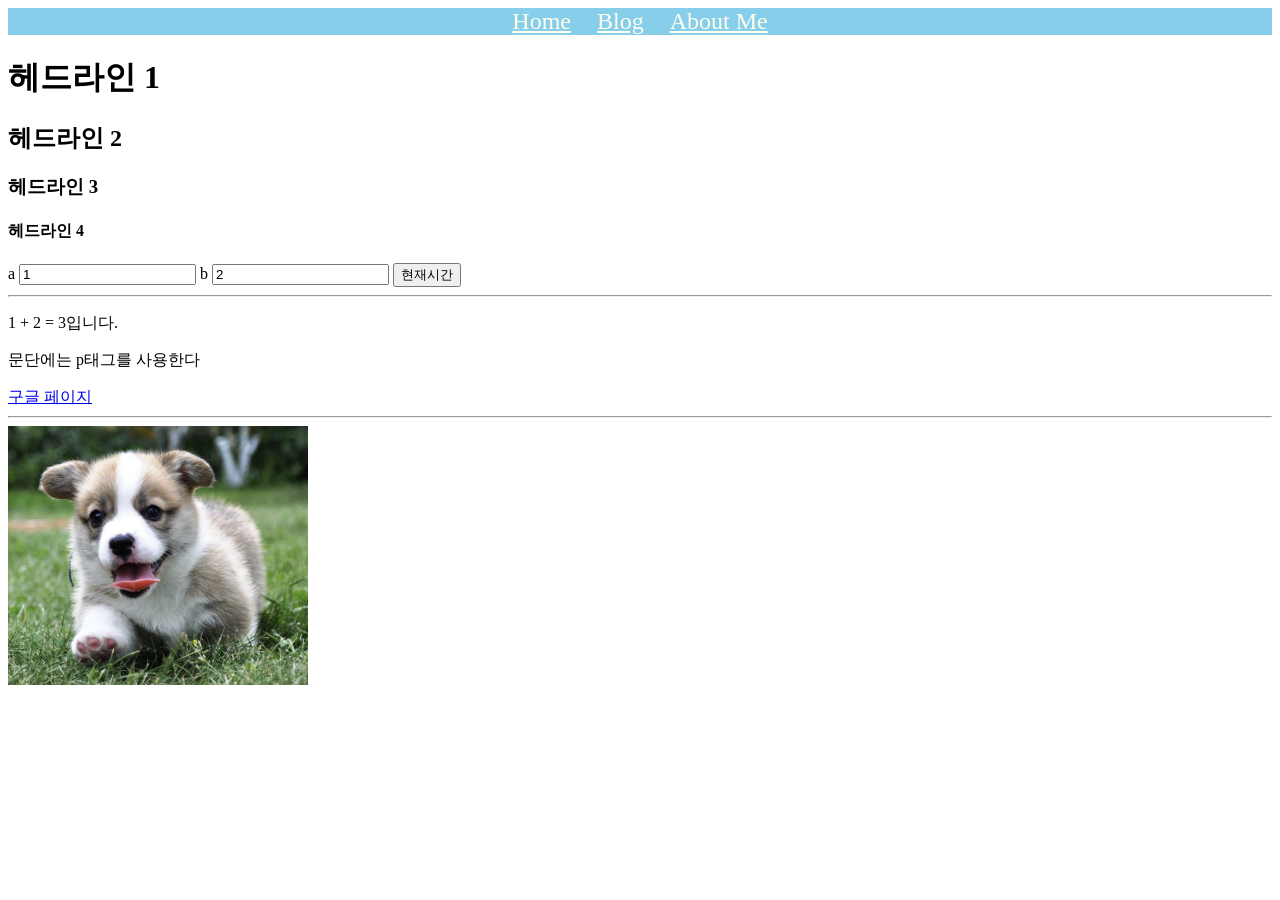
==== happy/index.html @ 1aa8be9e "3-17_html,css,javascript base html,css,javascript 기본과 간단 연습" ====
<!DOCTYPE html>
<html lang="en">
<head>
    <meta charset="UTF-8">
    <meta name="viewport" content="width=device-width, initial-scale=1.0">
    <title>장고로 홈페이지 만들기</title>

    <!-- 다른 파일 호출 -->
    <link rel="stylesheet" href="./practice.css" type="text/css">

    <script type="text/javascript" src="addfunction.js"></script>
    <script type="text/javascript" src="timeFunction.js"></script>

</head>
<body>
    <nav>
        <a href="./index.html">Home</a>
        <a href="./Blog.html">Blog</a>
        <a href="AboutMe.html">About Me</a>
    </nav>

    <h1>헤드라인 1</h1>
    <h2>헤드라인 2</h2>
    <h3>헤드라인 3</h3>
    <h4>헤드라인 4</h4>

    <!-- 자바 계산기 코드 -->
    <label for="inputA">a</label>
    <input id="inputA" value=1 onkeyup="doSomthing">    
    <label for="inputB">b</label>
    <input id="inputB" value=2 onkeyup="doSomthing">

    <!-- 시간 나오게 -->
    <button onclick="whatTimeIsIt()">현재시간</button>
    <!-- onclick은 클릭하면 뭔가 나온다 -->
    <hr />
 
    <p>
        <span id="valueA">1</span> + <span id="valueB">2</span> = <span id="valueC">3</span>입니다.
    </p>
    
    <p>문단에는 p태그를 사용한다</p>
    <a href="https://www.google.co.kr/index.html">구글 페이지</a>

    <hr/> <!-- 이건 줄 긋기-->

    <img src="img/puppy.jpg" width="300px">
    
</body>
</html>
---- happy/practice.css ----
/* html파일에 link로 일괄 적용 */
nav {background-color: skyblue; font-size:150%; text-align:center;}
nav a {color: ivory; margin: 10px;}
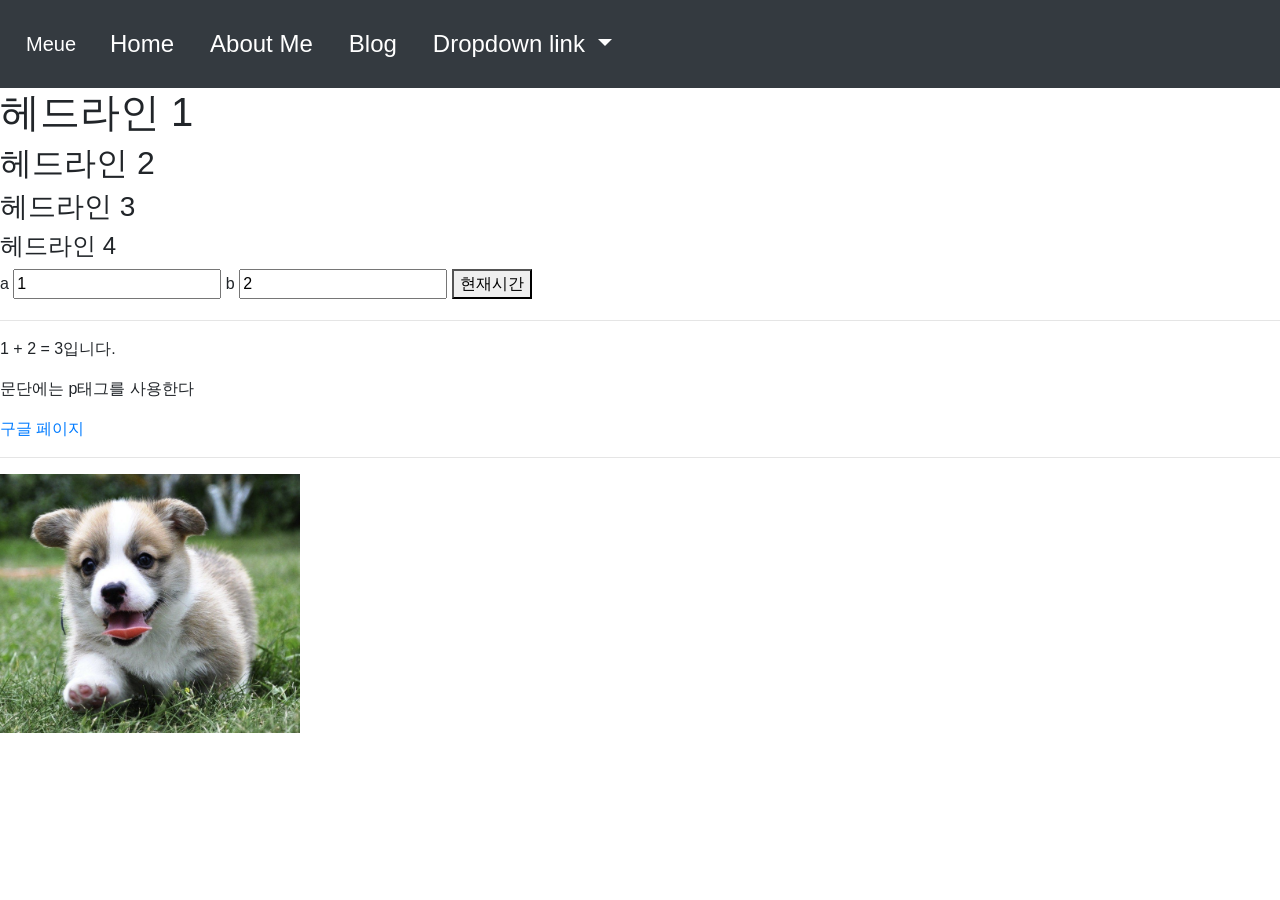
==== commit fea8bff5: "3-24_various practice 2주차 마저 실습하고 3주차 blog_list.html 파일 기본만 만들어 놓음" ====
--- a/happy/index.html
+++ b/happy/index.html
@@ -4,6 +4,7 @@
     <meta charset="UTF-8">
     <meta name="viewport" content="width=device-width, initial-scale=1.0">
     <title>장고로 홈페이지 만들기</title>
+    <link href="./bootstrap4/css/bootstrap.min.css"rel="stylesheet" type="text/css">
 
     <!-- 다른 파일 호출 -->
     <link rel="stylesheet" href="./practice.css" type="text/css">
@@ -13,11 +14,43 @@
 
 </head>
 <body>
-    <nav>
+    <!-- 부트스트랩 사이트에서 네비게이션 바 코드 복붙함 -->
+    <nav class="navbar navbar-expand-lg navbar-light bg-dark">
+        <a class="navbar-brand text-white" href="#">Meue</a>
+        <button class="navbar-toggler" type="button" data-toggle="collapse" data-target="#navbarNavDropdown" aria-controls="navbarNavDropdown" aria-expanded="false" aria-label="Toggle navigation">
+            <span class="navbar-toggler-icon"></span>
+        </button>
+        <div class="collapse navbar-collapse" id="navbarNavDropdown">
+            <ul class="navbar-nav">
+            <li class="nav-item active">
+                <a class="nav-link text-white" href="#">Home <span class="sr-only">(current)</span></a>
+            </li>
+            <li class="nav-item">
+                <a class="nav-link text-white" href="#">About Me</a>
+            </li>
+            <li class="nav-item">
+                <a class="nav-link text-white" href="#">Blog</a>
+            </li>
+            <li class="nav-item dropdown">
+                <a class="nav-link dropdown-toggle text-white" href="#" id="navbarDropdownMenuLink" role="button" data-toggle="dropdown" aria-haspopup="true" aria-expanded="false">
+                Dropdown link
+                </a>
+                <div class="dropdown-menu bg-dark" aria-labelledby="navbarDropdownMenuLink">
+                <a class="dropdown-item text-white" href="#">Habby</a>
+                <a class="dropdown-item text-white" href="#">Study</a>
+                <a class="dropdown-item text-white" href="#">Something else here</a>
+                </div>
+            </li>
+            </ul>
+        </div>
+    </nav>
+
+
+    <!-- <nav>
         <a href="./index.html">Home</a>
         <a href="./Blog.html">Blog</a>
         <a href="AboutMe.html">About Me</a>
-    </nav>
+    </nav> -->
 
     <h1>헤드라인 1</h1>
     <h2>헤드라인 2</h2>
@@ -46,5 +79,9 @@
 
     <img src="img/puppy.jpg" width="300px">
     
+    <!-- 이거는 부트스트랩 사이트에서 끌어온 자료 -->
+    <script src="https://code.jquery.com/jquery-3.5.1.slim.min.js" integrity="sha384-DfXdz2htPH0lsSSs5nCTpuj/zy4C+OGpamoFVy38MVBnE+IbbVYUew+OrCXaRkfj" crossorigin="anonymous"></script>
+    <script src="https://cdn.jsdelivr.net/npm/popper.js@1.16.1/dist/umd/popper.min.js" integrity="sha384-9/reFTGAW83EW2RDu2S0VKaIzap3H66lZH81PoYlFhbGU+6BZp6G7niu735Sk7lN" crossorigin="anonymous"></script>
+    <script src="https://cdn.jsdelivr.net/npm/bootstrap@4.5.3/dist/js/bootstrap.min.js" integrity="sha384-w1Q4orYjBQndcko6MimVbzY0tgp4pWB4lZ7lr30WKz0vr/aWKhXdBNmNb5D92v7s" crossorigin="anonymous"></script><script src="https://code.jquery.com/jquery-3.5.1.slim.min.js" integrity="sha384-DfXdz2htPH0lsSSs5nCTpuj/zy4C+OGpamoFVy38MVBnE+IbbVYUew+OrCXaRkfj" crossorigin="anonymous"></script>
 </body>
 </html>
--- a/happy/practice.css
+++ b/happy/practice.css
@@ -1,3 +1,4 @@
 /* html파일에 link로 일괄 적용 */
 nav {background-color: skyblue; font-size:150%; text-align:center;}
-nav a {color: ivory; margin: 10px;}+nav a {color: ivory; margin: 10px;}
+
